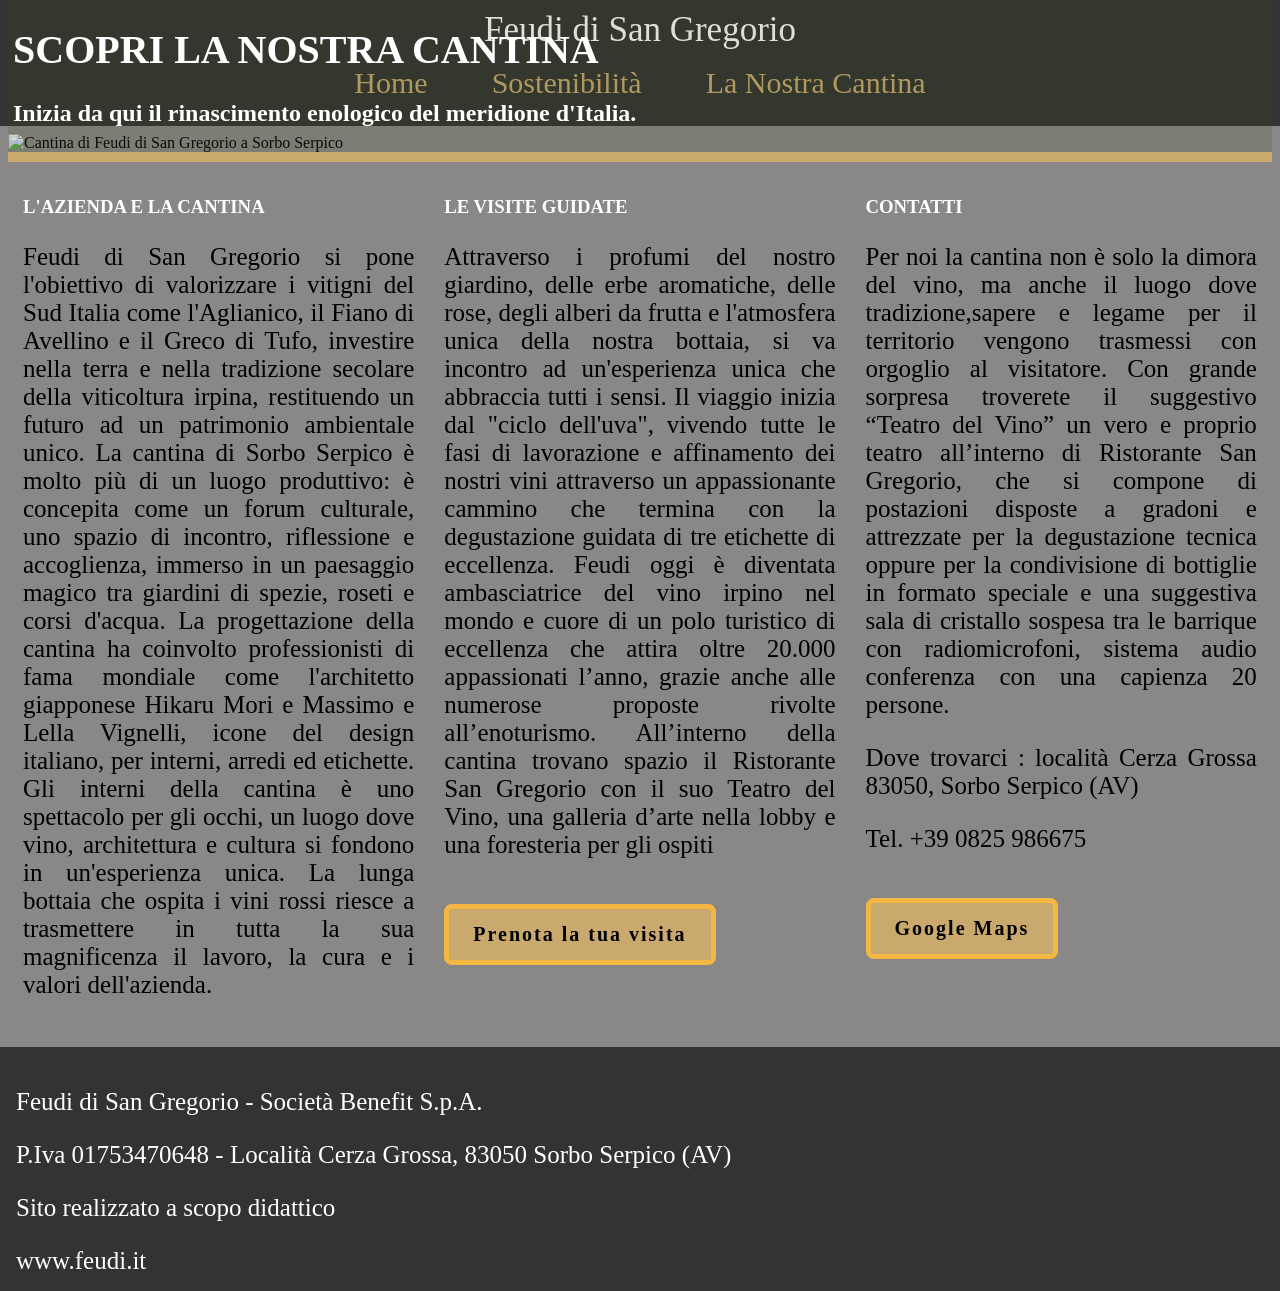
==== la_cantina.html @ 5a232147 "agg. pulsante Google Maps" ====
<!DOCTYPE html> <!-- Dichiarazione del tipo di documento: indica al browser che si tratta di HTML5 -->

<html lang="it"> <!-- Apertura del documento HTML con indicazione della lingua italiana -->

<!-- HEAD - Intestazione del documento (non visibile nella pagina) Contiene: titolo, foglio di stile, impostazioni responsive -->
<head>
    <meta charset="UTF-8"> <!-- Charset per la corretta interpretazione del codice da parte dei browser -->
    <title>Home Page</title> <!-- Titolo della pagina, appare nella scheda del browser -->
    <link rel="stylesheet" href="style.css"> <!-- Collegamento al foglio di stile esterno -->
    <meta name="viewport" content="width=device-width, initial-scale=1.0"> <!-- Visualizzazione corretta su mobile -->
</head>

<!-- BODY - Corpo del documento (tutto ciò che è visibile nella pagina) -->
<body>

    <!-- HEADER - Testata principale: logo e menu di navigazione -->
    <header>

        <a href="index.html" class="logo">Feudi di San Gregorio</a> <!-- Logo cliccabile che riporta alla home -->

        <ul id="menu-principale"> <!-- Menu principale di navigazione -->
            <li><a href="index.html">Home</a></li> <!-- Ricarica la pagina principale -->
            <li><a href="sostenibilita.html">Sostenibilità</a></li> <!-- Apre la pagina sulla sostenibilità -->
            <li><a href="la_cantina.html">La Nostra Cantina</a></li> <!-- Apre la pagina della cantina -->
        </ul>

    </header> <!-- Fine header -->

    <!-- MAIN - Contenuto principale della pagina -->
    <main class="container">

        <!-- SEZIONE COVER - Immagine con titolo e frase aziendale sovrapposti -->
        <div class="cover">

            <div class="cover-int"> <!-- Testo sovrapposto all'immagine -->
                <h1>SCOPRI LA NOSTRA CANTINA</h1> <!-- Titolo principale -->
                <h2>Inizia da qui il rinascimento enologico del meridione d'Italia.</h2> <!-- Sottotitolo -->
            </div>

            <img src="img/cantina_2.jpg" alt="Cantina di Feudi di San Gregorio a Sorbo Serpico"> <!-- Immagine della cantina -->

        </div> <!-- Fine cover -->

        <!-- SEZIONE GRIGLIA -->
        <div class="grid">

            <!-- Colonna 1 -->
            <div class="col-grid">
                <h3>L'AZIENDA E LA CANTINA</h3>
                <p>
                    Feudi di San Gregorio si pone l'obiettivo di valorizzare 
                    i vitigni del Sud Italia come l'Aglianico, il Fiano di Avellino e il Greco di Tufo,
                    investire nella terra e nella tradizione secolare della viticoltura irpina, 
                    restituendo un futuro ad un patrimonio ambientale unico.
                    La cantina di Sorbo Serpico è molto più di un luogo produttivo: è concepita come 
                    un forum culturale, uno spazio di incontro, riflessione e accoglienza, immerso in un 
                    paesaggio magico tra giardini di spezie, roseti e corsi d'acqua.
                    La progettazione della cantina ha coinvolto professionisti di fama mondiale come l'architetto 
                    giapponese Hikaru Mori e Massimo e Lella Vignelli, 
                    icone del design italiano, per interni, arredi ed etichette.
                    Gli interni della cantina è uno spettacolo per gli occhi,
                    un luogo dove vino, architettura e cultura si fondono in un'esperienza unica. 
                    La lunga bottaia che ospita i vini rossi riesce a trasmettere in tutta
                    la sua magnificenza il lavoro, la cura e i valori dell'azienda.
                    
                </p>
            </div> <!-- Fine colonna 1 -->

            <!-- Colonna 2: visite guidate con bottone di prenotazione -->
            <div class="col-grid">
                <h3>LE VISITE GUIDATE</h3>
                <p>
                    Attraverso i profumi del nostro giardino, delle erbe aromatiche, delle rose, degli alberi da frutta 
                    e l'atmosfera unica della nostra bottaia, si va incontro ad un'esperienza unica che abbraccia tutti i sensi. 
                    Il viaggio inizia dal "ciclo dell'uva", vivendo tutte le fasi di lavorazione 
                    e affinamento dei nostri vini attraverso un appassionante cammino che
                    termina con la degustazione guidata di tre etichette di eccellenza.
                    Feudi oggi è diventata ambasciatrice del vino irpino nel mondo e cuore di un polo turistico di eccellenza 
                    che attira oltre 20.000 appassionati l’anno, grazie anche alle numerose proposte rivolte all’enoturismo. 
                    All’interno della cantina trovano spazio il Ristorante San Gregorio con il suo Teatro del Vino,
                    una galleria d’arte nella lobby e una foresteria per gli ospiti
                </p>

                <!-- Bottone che apre il portale di prenotazione in una nuova scheda -->
                <a href="https://feudi.superbexperience.com/" target="_blank" class="btn">Prenota la tua visita</a>
            </div> <!-- Fine colonna 2 -->

            <!-- Colonna 3: informazioni di contatto e link a Google Maps -->
            <div class="col-grid">
                <h3>CONTATTI</h3>
                <p>
                    Per noi la cantina non è solo la dimora del vino, ma anche il luogo dove tradizione,sapere e legame
                    per il territorio vengono trasmessi con orgoglio al visitatore.
                    Con grande sorpresa troverete il suggestivo “Teatro del Vino” un vero e proprio teatro all’interno di Ristorante San Gregorio, 
                    che si compone di postazioni disposte a gradoni e attrezzate per la degustazione tecnica oppure per 
                    la condivisione di bottiglie in formato speciale e una suggestiva sala di cristallo sospesa 
                    tra le barrique con radiomicrofoni, sistema audio conferenza con una capienza 20 persone.
                </p>
                <p>Dove trovarci : località Cerza Grossa 83050, Sorbo Serpico (AV)</p> 
                <p>Tel. +39 0825 986675</p> 
                <!-- Bottone che apre Google Maps in una nuova scheda -->
                <a href="https://www.google.it/maps/place/Feudi+di+San+Gregorio/@41.05428,13.3043022,7z/data=!4m9!3m8!1s0x133bd26073b2949d:0x415cb50c37f254a5!5m2!4m1!1i2!8m2!3d40.9111904!4d14.8675003!16s%2Fg%2F1tdlr7g6?entry=ttu&g_ep=EgoyMDI2MDMxMS4wIKXMDSoASAFQAw%3D%3D" target="_blank" class="btn">Google Maps</a>
            </div> <!-- Fine colonna 3 -->

        </div> <!-- Fine griglia -->

    </main> <!-- Fine contenuto principale -->

    <!-- FOOTER -->
    <footer>
        <p>Feudi di San Gregorio - Società Benefit S.p.A.</p>
        <p>P.Iva 01753470648 - Località Cerza Grossa, 83050 Sorbo Serpico (AV)</p> 
        <p>Sito realizzato a scopo didattico</p>
        <a href="https://www.feudi.it" target="_blank">www.feudi.it</a>  <!-- collegamento alla pagina ufficiale aprendo una nuova scheda -->    
    </footer> <!-- Fine footer -->

</body> <!-- Fine body -->

</html> <!-- Fine documento HTML -->
---- style.css ----
/* FOGLIO DI STILE - Feudi di San Gregorio */


/*  RESET BASE  */
/* Azzera margini e imposta il box model per tutti gli elementi */
* { box-sizing: border-box; }
body, html { padding: 0; margin: 0; }


/* RESET LISTE */
/* Cambia 0 con il padding di default */
ul {padding-inline-start: 0;}


/*  BODY  */
/* font predefinito per tutta la pagina  */
body { font-family: Times New Roman;background-color: #878484f8 }


/* CONTENITORE PRINCIPALE  */
/* Spazio interno attorno al contenuto della pagina */
.container {padding: 8px;} 


/*  IMMAGINI  */
/* Le immagini occupano tutta la larghezza del loro contenitore */
img { width: 100%; height: auto; }


/* PARAGRAFI  */
/* Stile del testo corrente: colore, dimensione e giustificazione */
p { color: #000; font-size: 25px; text-align: justify; }


/*  TITOLI  */
/* Colore dei titoli h1, h2, h3  */
h1, h2, h3 { color: #fff; }

/* Gestione dimensione e colore del titolo della cover interna */
.cover-int h1 { color: #ffffff; }


/* LINK */
/* Rimozione sottolineatura e settaggio colore dei link */
a { color: #fff; text-decoration: none; font-size: 25px;}


/*  HEADER  */
/* Colore e settaggio Barra di navigazione in alto */
header { background: #333; padding: 10px 20px 10px 20px; width: 100%; }
header li a { font-size: 20px; padding: 10px; }


/*  LOGO  */
/* Posizionamento Nome azienda all' interno dell' header */
.logo { text-align: center; width: 100%; display: block; font-size: 35px; }


/* MENU PRINCIPALE  */
/* Posizionamento Voci del menu e colore */
#menu-principale { text-align: center; }
#menu-principale li { display: inline; font-size: 20px; }
#menu-principale li a { color: #c9a96e; margin: 20px; }


/* COVER PRINCIPALE */
/* Sezione immagine grande con testo sovrapposto */ 
.cover { 
    position: relative; /* crea un nuovo contesto di posizionamento */
    border-bottom: 10px solid #c9a96e; /* separatore visivo dorato */
}

/* Cover sovrapposta alla cover principale */
.cover-int {
    background-color: #394f122c; /* sfondo semi-trasparente */
    position: absolute; /* esce dal flusso normale del documento e si sovrappone all'immagine */
    bottom: 0; /* ancorato in basso al genitore ".cover" */
    left: 0;
    width: 100%;
    padding: 5px;
}


/* COVER RIDOTTA PAGINA SOSTENIBILITA' */
/* Cover più piccola usata nelle pagine interne */
.cover_small { 
    position: relative; 
    height: 400px; 
    border-bottom: 10px solid #76cf6e;
}


/* Immagine che riempie tutta la cover ridotta */
.cover_small img { 
    width: 100%; 
    height: 100%; 
    object-fit: cover; /* ritaglia l'immagine per riempire il contenitore */
    border-radius: 8px; /* angoli arrotondati */            
}   


/* Cover sovrapposta alla cover_small */
.cover_small-int {
    background-color: #334a3238; /* sfondo semi-trasparente */
    position: absolute; /* si sovrappone all'immagine */
    bottom: 0;
    left: 0;
    width: 100%;
    
}


/* GRIGLIA A TRE COLONNE  */
/* Usata nella home e nella pagina cantina */
.grid { display: flex; flex-wrap: wrap; }
.col-grid { width: 33.33%; padding: 15px; }


/* GRIGLIA A DUE COLONNE */
/* Ogni riga della pagina sostenibilità: testo + immagine affiancati */
.grid-int-sost { display: flex; gap: 25px; margin-bottom: 40px; padding: 20px; }
.grid-int-sost > div { flex: 1; } /* ogni figlio occupa metà spazio */
.grid-int-sost img { width: 100%; height: auto; } /* immagine adattiva */
.grid-int-sost p { font-size: 25px; line-height: 1.4; }


/* Sfondo alternato per le righe della pagina sostenibilità */
.grid-int-sost:nth-child(odd)  { background-color: #5b7f4cb9; } /* righe dispari  */
.grid-int-sost:nth-child(even) { background-color: #5b7660b0; } /* righe pari */
.grid-int-sost {border-radius: 8px;} /* angoli arrotondati */


/* BOTTONE */
/* Stile unico per tutti i bottoni del sito */
.btn {
    display: inline-block;/* si comporta come un bottone */
    background-color: #c9a96e; 
    color: black;          
    padding: 14px 24px; /* spazio interno */
    text-decoration: none; /* nessuna sottolineatura */
    margin-top: 20px;  /* spazio sopra il bottone */
    letter-spacing: 2px; /* lettere distanziate */
    border-radius: 8px; /* angoli arrotondati */
    border: 5px solid #f5b743; /* bordo dorato */
    font-weight: bold; /* testo in grassetto */
    font-size: 20px; /* dimensione testo */
}


/* FOOTER */
/* Settaggio Piè di pagina */
footer { background: #333; padding: 16px; }
footer p { color: #fff; }


/* MEDIA QUERY  */

/* MOBILE (fino a 767px)  */
@media (max-width: 767px) {
    /*Gestione Mobile generale*/
    .col-grid{ width: 100%; } /* colonne a piena larghezza */
    h1{ font-size: 25px; } /* dimensioni titolo */
    h2,h3{ font-size: 20px; } /* dimensioni sottotitoli */
    .cover img { height: 300px; object-fit: cover; }/* cover ridotta */
    header li a { font-size: 25px; text-align: left; } /* menu allineato a sinistra */
    #menu-principale li { display: block; padding: 5px ; } /* voci menu una sotto l'altra */
    footer { background: #333; padding: 10px; }
    footer p,a { color: #fff; font-size: 18px;}

    /*Gestione Mobile per pagina sostenibilità*/
    .cover_small-int h1 { font-size: 25px; } /* titolo cover interno ridotto */
    .cover_small-int h2 { font-size: 20px; } /* sottotitolo cover ridotto */
    .grid-int-sost { display: block;  } /* colonne in verticale */
}

/* TABLET (768px - 1023px) */
@media (min-width: 768px) and (max-width: 1023px) {
    h1 { font-size: 30px; } /* titolo medio */
    .col-grid { width: 50%; } /* due colonne invece di tre */
    header li a { font-size: 25px; } /* menu più grande */
}

/* DESKTOP MEDIO (1024px - 1299px) */
@media (min-width: 1024px) and (max-width: 1299px) {
    h1 { font-size: 40px; } /* titolo grande */
    header li a { font-size: 30px; } /* menu più grande */
}

/* DESKTOP GRANDE (1300px e oltre) */
@media (min-width: 1300px) {
    .logo { font-size: 45px; } /* logo più grande */
    h2, h3 { font-size: 35px; } /* titoli più grandi */
    header li a { font-size: 35px; } /* menu più grande */
    .grid-int-sost p { font-size: 28px; line-height: 1.4; } /* testo sostenibilità più grande */
}
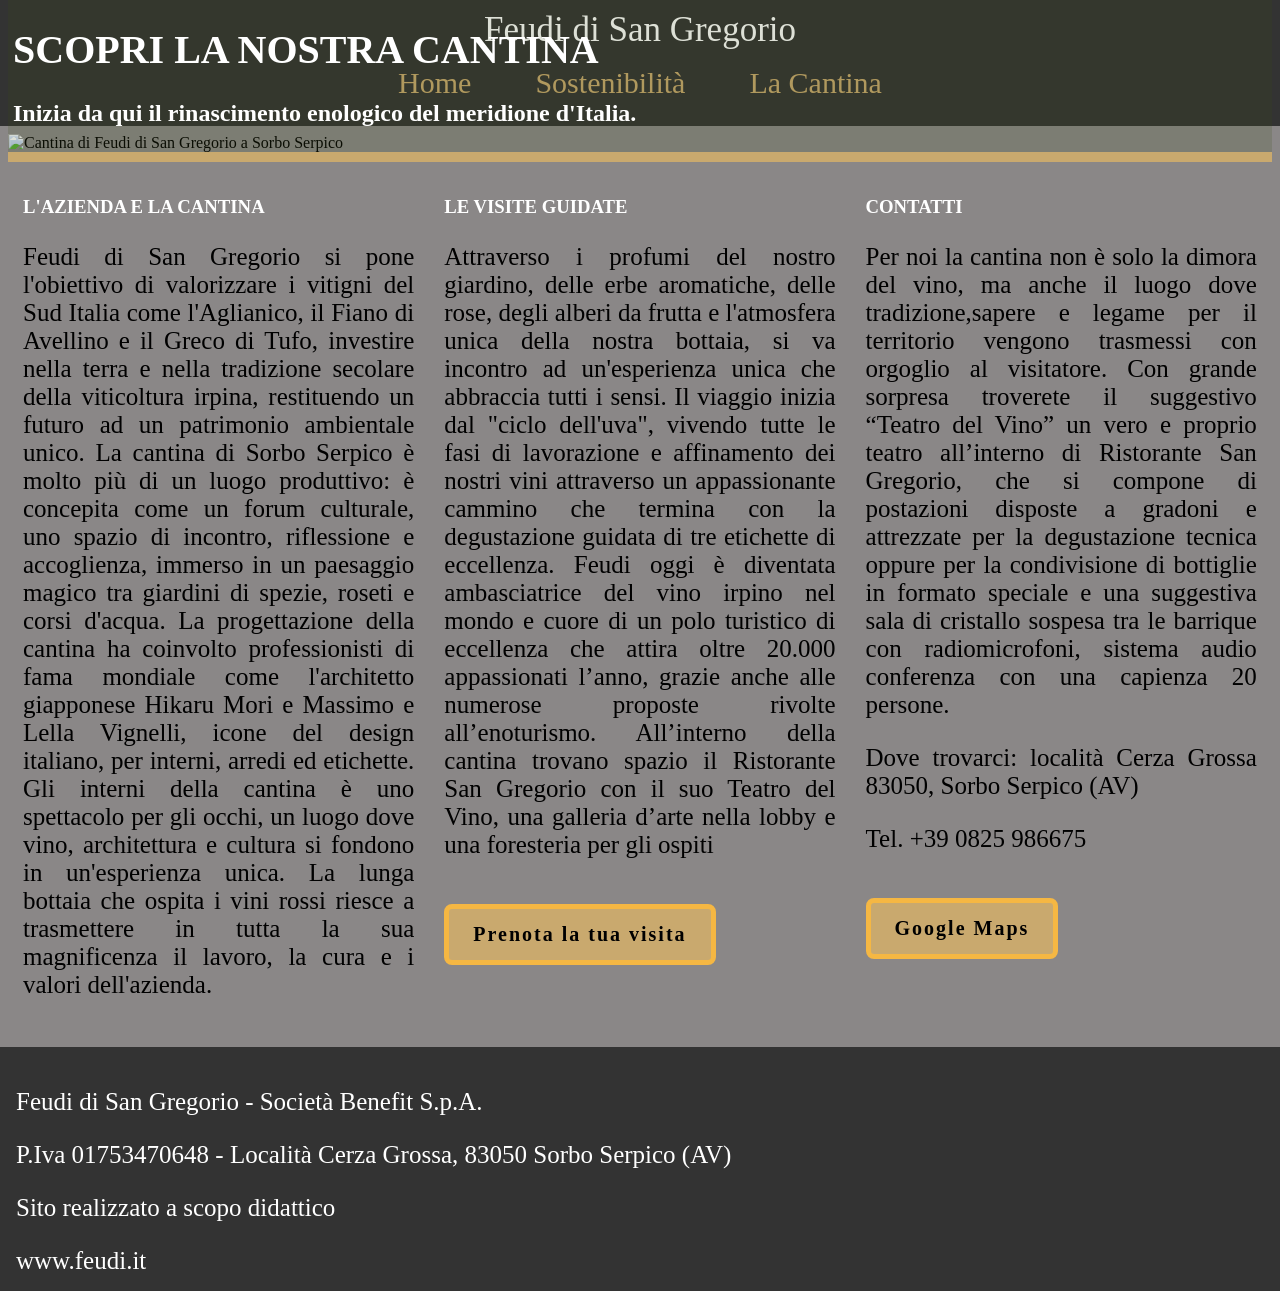
==== commit f84ae860: "Revisioni allo stile della pag. Sostenibilità" ====
--- a/la_cantina.html
+++ b/la_cantina.html
@@ -21,7 +21,7 @@
         <ul id="menu-principale"> <!-- Menu principale di navigazione -->
             <li><a href="index.html">Home</a></li> <!-- Ricarica la pagina principale -->
             <li><a href="sostenibilita.html">Sostenibilità</a></li> <!-- Apre la pagina sulla sostenibilità -->
-            <li><a href="la_cantina.html">La Nostra Cantina</a></li> <!-- Apre la pagina della cantina -->
+            <li><a href="la_cantina.html">La Cantina</a></li> <!-- Apre la pagina della cantina -->
         </ul>
 
     </header> <!-- Fine header -->
@@ -96,7 +96,7 @@
                     la condivisione di bottiglie in formato speciale e una suggestiva sala di cristallo sospesa 
                     tra le barrique con radiomicrofoni, sistema audio conferenza con una capienza 20 persone.
                 </p>
-                <p>Dove trovarci : località Cerza Grossa 83050, Sorbo Serpico (AV)</p> 
+                <p>Dove trovarci: località Cerza Grossa 83050, Sorbo Serpico (AV)</p> 
                 <p>Tel. +39 0825 986675</p> 
                 <!-- Bottone che apre Google Maps in una nuova scheda -->
                 <a href="https://www.google.it/maps/place/Feudi+di+San+Gregorio/@41.05428,13.3043022,7z/data=!4m9!3m8!1s0x133bd26073b2949d:0x415cb50c37f254a5!5m2!4m1!1i2!8m2!3d40.9111904!4d14.8675003!16s%2Fg%2F1tdlr7g6?entry=ttu&g_ep=EgoyMDI2MDMxMS4wIKXMDSoASAFQAw%3D%3D" target="_blank" class="btn">Google Maps</a>
--- a/style.css
+++ b/style.css
@@ -86,7 +86,9 @@
 .cover_small { 
     position: relative; 
     height: 400px; 
-    border-bottom: 10px solid #76cf6e;
+    margin-bottom: 20px;
+    border: 5px solid #76cf6e;
+    border-radius: 8px; /* angoli arrotondati */  
 }
 
 
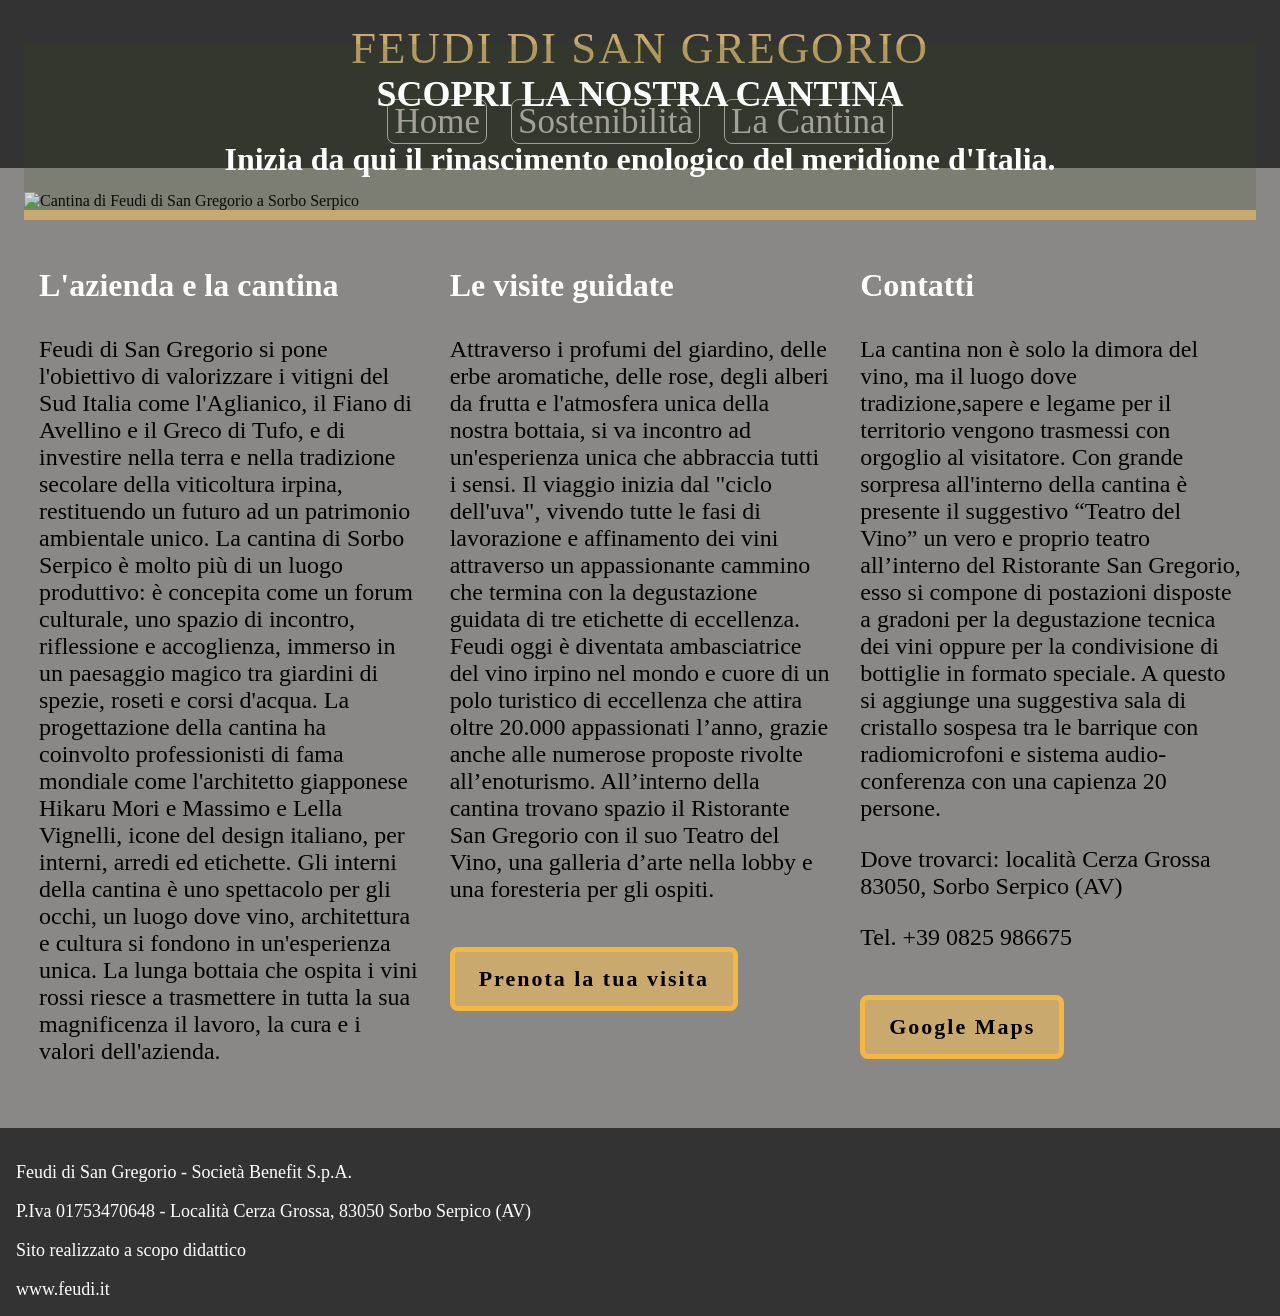
==== commit fbec5ead: "Miglioramenti al foglio di stile , rilettura testi e correzioni" ====
--- a/la_cantina.html
+++ b/la_cantina.html
@@ -16,7 +16,7 @@
     <!-- HEADER - Testata principale: logo e menu di navigazione -->
     <header>
 
-        <a href="index.html" class="logo">Feudi di San Gregorio</a> <!-- Logo cliccabile che riporta alla home -->
+        <a href="index.html" class="logo">FEUDI DI SAN GREGORIO</a> <!-- Logo cliccabile che riporta alla home -->
 
         <ul id="menu-principale"> <!-- Menu principale di navigazione -->
             <li><a href="index.html">Home</a></li> <!-- Ricarica la pagina principale -->
@@ -46,11 +46,11 @@
 
             <!-- Colonna 1 -->
             <div class="col-grid">
-                <h3>L'AZIENDA E LA CANTINA</h3>
+                <h3>L'azienda e la cantina</h3>
                 <p>
                     Feudi di San Gregorio si pone l'obiettivo di valorizzare 
                     i vitigni del Sud Italia come l'Aglianico, il Fiano di Avellino e il Greco di Tufo,
-                    investire nella terra e nella tradizione secolare della viticoltura irpina, 
+                    e di investire nella terra e nella tradizione secolare della viticoltura irpina, 
                     restituendo un futuro ad un patrimonio ambientale unico.
                     La cantina di Sorbo Serpico è molto più di un luogo produttivo: è concepita come 
                     un forum culturale, uno spazio di incontro, riflessione e accoglienza, immerso in un 
@@ -68,17 +68,17 @@
 
             <!-- Colonna 2: visite guidate con bottone di prenotazione -->
             <div class="col-grid">
-                <h3>LE VISITE GUIDATE</h3>
+                <h3>Le visite guidate</h3>
                 <p>
-                    Attraverso i profumi del nostro giardino, delle erbe aromatiche, delle rose, degli alberi da frutta 
+                    Attraverso i profumi del giardino, delle erbe aromatiche, delle rose, degli alberi da frutta 
                     e l'atmosfera unica della nostra bottaia, si va incontro ad un'esperienza unica che abbraccia tutti i sensi. 
                     Il viaggio inizia dal "ciclo dell'uva", vivendo tutte le fasi di lavorazione 
-                    e affinamento dei nostri vini attraverso un appassionante cammino che
+                    e affinamento dei vini attraverso un appassionante cammino che
                     termina con la degustazione guidata di tre etichette di eccellenza.
                     Feudi oggi è diventata ambasciatrice del vino irpino nel mondo e cuore di un polo turistico di eccellenza 
                     che attira oltre 20.000 appassionati l’anno, grazie anche alle numerose proposte rivolte all’enoturismo. 
                     All’interno della cantina trovano spazio il Ristorante San Gregorio con il suo Teatro del Vino,
-                    una galleria d’arte nella lobby e una foresteria per gli ospiti
+                    una galleria d’arte nella lobby e una foresteria per gli ospiti.
                 </p>
 
                 <!-- Bottone che apre il portale di prenotazione in una nuova scheda -->
@@ -87,14 +87,16 @@
 
             <!-- Colonna 3: informazioni di contatto e link a Google Maps -->
             <div class="col-grid">
-                <h3>CONTATTI</h3>
+                <h3>Contatti</h3>
                 <p>
-                    Per noi la cantina non è solo la dimora del vino, ma anche il luogo dove tradizione,sapere e legame
+                    La cantina non è solo la dimora del vino, ma il luogo dove tradizione,sapere e legame
                     per il territorio vengono trasmessi con orgoglio al visitatore.
-                    Con grande sorpresa troverete il suggestivo “Teatro del Vino” un vero e proprio teatro all’interno di Ristorante San Gregorio, 
-                    che si compone di postazioni disposte a gradoni e attrezzate per la degustazione tecnica oppure per 
-                    la condivisione di bottiglie in formato speciale e una suggestiva sala di cristallo sospesa 
-                    tra le barrique con radiomicrofoni, sistema audio conferenza con una capienza 20 persone.
+                    Con grande sorpresa all'interno della cantina è presente il suggestivo “Teatro del Vino” 
+                    un vero e proprio teatro all’interno del Ristorante San Gregorio, esso
+                    si compone di postazioni disposte a gradoni per la degustazione tecnica dei vini oppure per 
+                    la condivisione di bottiglie in formato speciale. A questo si aggiunge una suggestiva sala 
+                    di cristallo sospesa tra le barrique con radiomicrofoni
+                    e sistema audio-conferenza con una capienza 20 persone.
                 </p>
                 <p>Dove trovarci: località Cerza Grossa 83050, Sorbo Serpico (AV)</p> 
                 <p>Tel. +39 0825 986675</p> 
--- a/style.css
+++ b/style.css
@@ -22,29 +22,6 @@
 .container {padding: 8px;} 
 
 
-/*  IMMAGINI  */
-/* Le immagini occupano tutta la larghezza del loro contenitore */
-img { width: 100%; height: auto; }
-
-
-/* PARAGRAFI  */
-/* Stile del testo corrente: colore, dimensione e giustificazione */
-p { color: #000; font-size: 25px; text-align: justify; }
-
-
-/*  TITOLI  */
-/* Colore dei titoli h1, h2, h3  */
-h1, h2, h3 { color: #fff; }
-
-/* Gestione dimensione e colore del titolo della cover interna */
-.cover-int h1 { color: #ffffff; }
-
-
-/* LINK */
-/* Rimozione sottolineatura e settaggio colore dei link */
-a { color: #fff; text-decoration: none; font-size: 25px;}
-
-
 /*  HEADER  */
 /* Colore e settaggio Barra di navigazione in alto */
 header { background: #333; padding: 10px 20px 10px 20px; width: 100%; }
@@ -53,14 +30,52 @@
 
 /*  LOGO  */
 /* Posizionamento Nome azienda all' interno dell' header */
-.logo { text-align: center; width: 100%; display: block; font-size: 35px; }
-
+.logo { 
+    text-align: center; 
+    width: 100%; display: block; 
+    font-size: 35px; 
+    letter-spacing: 2px;         /* spaziatura tra lettere */
+    color: #c9a96e;              /* stesso oro già usato nel sito */
+    padding: 12px 20px;
+    font-family: 'Times New Roman', serif;
+}
 
 /* MENU PRINCIPALE  */
 /* Posizionamento Voci del menu e colore */
 #menu-principale { text-align: center; }
 #menu-principale li { display: inline; font-size: 20px; }
-#menu-principale li a { color: #c9a96e; margin: 20px; }
+/*layout delle voci del menu*/
+#menu-principale li a { 
+    color: #b7b3b3;
+    margin: 10px; 
+    border: 1px solid #b7b3b3;
+    border-radius: 8px;
+    padding: 2px 6px;
+}
+
+/* LINK */
+/* Rimozione sottolineatura e settaggio colore dei link */
+a { color: #fff; text-decoration: none; font-size: 25px;}
+
+
+/*  IMMAGINI  */
+/* Le immagini occupano tutta la larghezza del loro contenitore */
+img { width: 100%; height: auto; }
+
+
+/*  TITOLI  */
+/* Colore dei titoli h1, h2, h3  */
+h1, h2, h3 { color: #fff; }
+
+
+/* PARAGRAFI  */
+/* Stile del testo corrente: colore, dimensione e tipologia*/
+p { color: #000; font-size: 20px; }
+
+
+/* FOOTER */
+footer { background: #333; padding: 16px; }
+footer p, footer a { color: #fff; font-size: 18px;}
 
 
 /* COVER PRINCIPALE */
@@ -68,6 +83,7 @@
 .cover { 
     position: relative; /* crea un nuovo contesto di posizionamento */
     border-bottom: 10px solid #c9a96e; /* separatore visivo dorato */
+    
 }
 
 /* Cover sovrapposta alla cover principale */
@@ -78,22 +94,22 @@
     left: 0;
     width: 100%;
     padding: 5px;
-}
-
-
-/* COVER RIDOTTA PAGINA SOSTENIBILITA' */
-/* Cover più piccola usata nelle pagine interne */
-.cover_small { 
+    text-align: center;
+}
+
+
+/* COVER PAGINA SOSTENIBILITA' */
+.cover_sost { 
     position: relative; 
-    height: 400px; 
+    /*height: 300px;*/
     margin-bottom: 20px;
-    border: 5px solid #76cf6e;
+    border: 3px solid #5b7f4cb9;
     border-radius: 8px; /* angoli arrotondati */  
 }
 
 
 /* Immagine che riempie tutta la cover ridotta */
-.cover_small img { 
+.cover_sost img { 
     width: 100%; 
     height: 100%; 
     object-fit: cover; /* ritaglia l'immagine per riempire il contenitore */
@@ -101,13 +117,14 @@
 }   
 
 
-/* Cover sovrapposta alla cover_small */
-.cover_small-int {
+/* Cover sovrapposta alla cover_sost */
+.cover_sost-int {
     background-color: #334a3238; /* sfondo semi-trasparente */
     position: absolute; /* si sovrappone all'immagine */
     bottom: 0;
     left: 0;
     width: 100%;
+    text-align: center;
     
 }
 
@@ -118,12 +135,18 @@
 .col-grid { width: 33.33%; padding: 15px; }
 
 
-/* GRIGLIA A DUE COLONNE */
-/* Ogni riga della pagina sostenibilità: testo + immagine affiancati */
-.grid-int-sost { display: flex; gap: 25px; margin-bottom: 40px; padding: 20px; }
+/* GRIGLIA PAGINA SOSTENIBILITA' */
+/* testo + immagine affiancati */
+.grid-int-sost { 
+    display: flex; 
+    gap: 25px; 
+    margin-bottom: 40px; 
+    padding: 20px;
+    align-items: center; /* centra le colonne invece di stirarle */
+ }
+
 .grid-int-sost > div { flex: 1; } /* ogni figlio occupa metà spazio */
-.grid-int-sost img { width: 100%; height: auto; } /* immagine adattiva */
-.grid-int-sost p { font-size: 25px; line-height: 1.4; }
+.grid-int-sost p { font-size: 20px; line-height: 1.2; } /* dimensioni testo */
 
 
 /* Sfondo alternato per le righe della pagina sostenibilità */
@@ -145,53 +168,63 @@
     border-radius: 8px; /* angoli arrotondati */
     border: 5px solid #f5b743; /* bordo dorato */
     font-weight: bold; /* testo in grassetto */
-    font-size: 20px; /* dimensione testo */
-}
-
-
-/* FOOTER */
-/* Settaggio Piè di pagina */
-footer { background: #333; padding: 16px; }
-footer p { color: #fff; }
+    font-size: 18px; /* dimensione testo */
+}
 
 
 /* MEDIA QUERY  */
 
 /* MOBILE (fino a 767px)  */
-@media (max-width: 767px) {
-    /*Gestione Mobile generale*/
+@media (max-width: 767px) { 
+    #menu-principale li { display: block; padding: 5px ; } /* voci menu una sotto l'altra */
+    h1{ font-size: 24px; } /* dimensioni titolo */
+    h2,h3{ font-size: 20px;} /* dimensioni sottotitoli e paragrafi */
+    header li a { font-size: 25px;} 
+    .cover img { height: 300px; object-fit: cover; }/* cover ridotta */
     .col-grid{ width: 100%; } /* colonne a piena larghezza */
-    h1{ font-size: 25px; } /* dimensioni titolo */
-    h2,h3{ font-size: 20px; } /* dimensioni sottotitoli */
-    .cover img { height: 300px; object-fit: cover; }/* cover ridotta */
-    header li a { font-size: 25px; text-align: left; } /* menu allineato a sinistra */
-    #menu-principale li { display: block; padding: 5px ; } /* voci menu una sotto l'altra */
-    footer { background: #333; padding: 10px; }
-    footer p,a { color: #fff; font-size: 18px;}
 
     /*Gestione Mobile per pagina sostenibilità*/
-    .cover_small-int h1 { font-size: 25px; } /* titolo cover interno ridotto */
-    .cover_small-int h2 { font-size: 20px; } /* sottotitolo cover ridotto */
-    .grid-int-sost { display: block;  } /* colonne in verticale */
+    .cover_sost{ height: 300px; object-fit: cover; }/* cover ridotta */
+    .grid-int-sost { display: block;} /* colonne in verticale */
+
 }
 
 /* TABLET (768px - 1023px) */
 @media (min-width: 768px) and (max-width: 1023px) {
+    .logo { font-size:40px; } /* logo più grande */
     h1 { font-size: 30px; } /* titolo medio */
+    h2,h3{ font-size: 26px;} /* dimensioni sottotitoli e paragrafi */
+    header li a { font-size: 30px; } /* menu più grande */
     .col-grid { width: 50%; } /* due colonne invece di tre */
-    header li a { font-size: 25px; } /* menu più grande */
+
+    /*Gestione specifica per pagina sostenibilità*/
+    .grid-int-sost p { font-size: 22px; } /* testo sostenibilità più grande */
 }
 
 /* DESKTOP MEDIO (1024px - 1299px) */
 @media (min-width: 1024px) and (max-width: 1299px) {
-    h1 { font-size: 40px; } /* titolo grande */
-    header li a { font-size: 30px; } /* menu più grande */
+    .logo { font-size:45px; } /* logo più grande */
+    h1 { font-size: 36px; } /* titolo grande */
+    h2, h3 { font-size: 32px; } /* titoli più grandi */
+    header li a { font-size: 35px; } /* menu più grande */
+    p { font-size: 24px; }
+    .container { padding: 24px; }
+    .btn { font-size: 22px; } /* bottone più grande */
+
+    /*Gestione specifica per pagina sostenibilità*/
+    .grid-int-sost p { font-size: 26px; } /* testo sostenibilità più grande */
 }
 
 /* DESKTOP GRANDE (1300px e oltre) */
 @media (min-width: 1300px) {
-    .logo { font-size: 45px; } /* logo più grande */
-    h2, h3 { font-size: 35px; } /* titoli più grandi */
-    header li a { font-size: 35px; } /* menu più grande */
-    .grid-int-sost p { font-size: 28px; line-height: 1.4; } /* testo sostenibilità più grande */
-}
+    .logo { font-size: 50px; } /* logo più grande */
+    h1 { font-size: 42px; } /* titolo grande */
+    h2, h3 { font-size: 38px; } /* titoli più grandi */
+    header li a { font-size: 40px; } /* menu più grande */
+    p { font-size: 28px; }
+    .container { padding: 30px; }
+    .btn { font-size: 24px; } /* bottone più grande */
+
+    /*Gestione specifica per pagina sostenibilità*/
+    .grid-int-sost p { font-size: 30px;} /* testo sostenibilità più grande */
+}
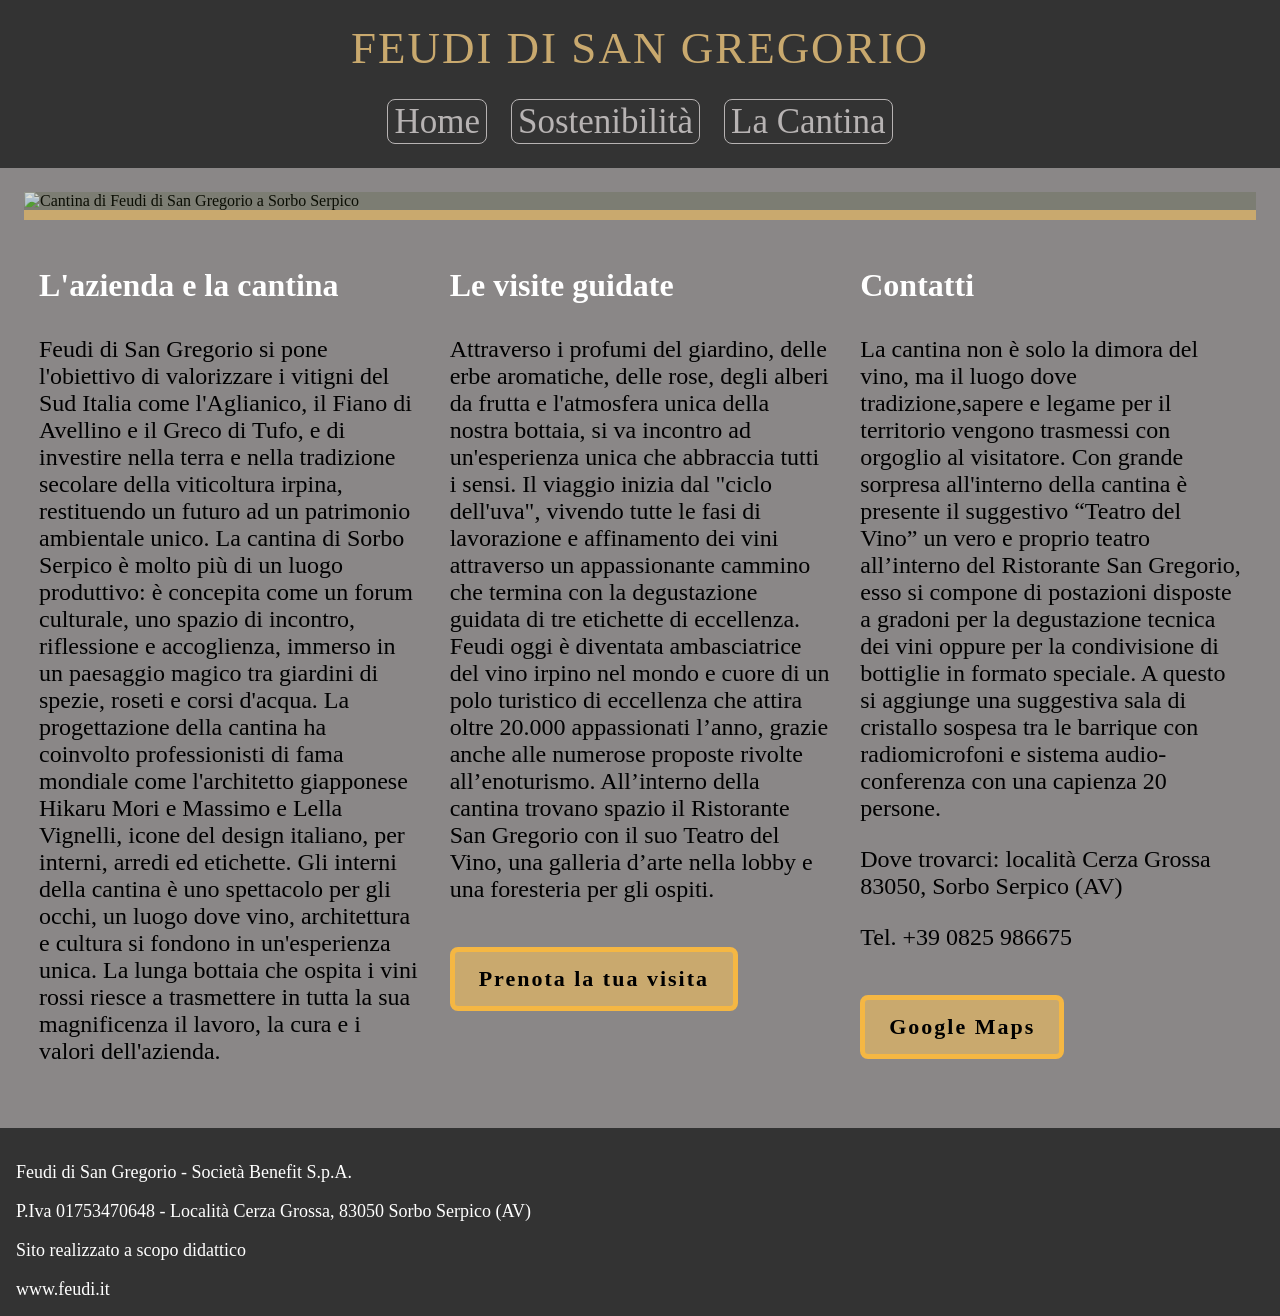
==== commit a2eacb21: "aggiunto noopener" ====
--- a/la_cantina.html
+++ b/la_cantina.html
@@ -5,7 +5,7 @@
 <!-- HEAD - Intestazione del documento (non visibile nella pagina) Contiene: titolo, foglio di stile, impostazioni responsive -->
 <head>
     <meta charset="UTF-8"> <!-- Charset per la corretta interpretazione del codice da parte dei browser -->
-    <title>Home Page</title> <!-- Titolo della pagina, appare nella scheda del browser -->
+    <title>Pw|Feudi|La Cantina</title> <!-- Titolo della pagina, appare nella scheda del browser -->
     <link rel="stylesheet" href="style.css"> <!-- Collegamento al foglio di stile esterno -->
     <meta name="viewport" content="width=device-width, initial-scale=1.0"> <!-- Visualizzazione corretta su mobile -->
 </head>
@@ -19,9 +19,11 @@
         <a href="index.html" class="logo">FEUDI DI SAN GREGORIO</a> <!-- Logo cliccabile che riporta alla home -->
 
         <ul id="menu-principale"> <!-- Menu principale di navigazione -->
-            <li><a href="index.html">Home</a></li> <!-- Ricarica la pagina principale -->
-            <li><a href="sostenibilita.html">Sostenibilità</a></li> <!-- Apre la pagina sulla sostenibilità -->
-            <li><a href="la_cantina.html">La Cantina</a></li> <!-- Apre la pagina della cantina -->
+            <nav> <!-- marcatore di navigazione -->
+                <li><a href="index.html">Home</a></li> <!-- Ricarica la pagina principale -->
+                <li><a href="sostenibilita.html">Sostenibilità</a></li>  <!-- Apre la pagina sulla sostenibilità -->
+                <li><a href="la_cantina.html">La Cantina</a></li> <!-- Apre la pagina della cantina -->
+            </nav>
         </ul>
 
     </header> <!-- Fine header -->
@@ -82,7 +84,7 @@
                 </p>
 
                 <!-- Bottone che apre il portale di prenotazione in una nuova scheda -->
-                <a href="https://feudi.superbexperience.com/" target="_blank" class="btn">Prenota la tua visita</a>
+                <a href="https://feudi.superbexperience.com/" target="_blank" rel="noopener noreferrer" class="btn">Prenota la tua visita</a>
             </div> <!-- Fine colonna 2 -->
 
             <!-- Colonna 3: informazioni di contatto e link a Google Maps -->
@@ -101,7 +103,7 @@
                 <p>Dove trovarci: località Cerza Grossa 83050, Sorbo Serpico (AV)</p> 
                 <p>Tel. +39 0825 986675</p> 
                 <!-- Bottone che apre Google Maps in una nuova scheda -->
-                <a href="https://www.google.it/maps/place/Feudi+di+San+Gregorio/@41.05428,13.3043022,7z/data=!4m9!3m8!1s0x133bd26073b2949d:0x415cb50c37f254a5!5m2!4m1!1i2!8m2!3d40.9111904!4d14.8675003!16s%2Fg%2F1tdlr7g6?entry=ttu&g_ep=EgoyMDI2MDMxMS4wIKXMDSoASAFQAw%3D%3D" target="_blank" class="btn">Google Maps</a>
+                <a href="https://www.google.it/maps/place/Feudi+di+San+Gregorio/@41.05428,13.3043022,7z/data=!4m9!3m8!1s0x133bd26073b2949d:0x415cb50c37f254a5!5m2!4m1!1i2!8m2!3d40.9111904!4d14.8675003!16s%2Fg%2F1tdlr7g6?entry=ttu&g_ep=EgoyMDI2MDMxMS4wIKXMDSoASAFQAw%3D%3D" target="_blank" rel="noopener noreferrer" class="btn">Google Maps</a>
             </div> <!-- Fine colonna 3 -->
 
         </div> <!-- Fine griglia -->
--- a/style.css
+++ b/style.css
@@ -14,7 +14,9 @@
 
 /*  BODY  */
 /* font predefinito per tutta la pagina  */
-body { font-family: Times New Roman;background-color: #878484f8 }
+body { font-family: 'Times New Roman', Times, serif;
+    background-color: #878484f8 
+}
 
 
 /* CONTENITORE PRINCIPALE  */
@@ -24,24 +26,30 @@
 
 /*  HEADER  */
 /* Colore e settaggio Barra di navigazione in alto */
-header { background: #333; padding: 10px 20px 10px 20px; width: 100%; }
+header { background: #333; 
+    padding: 10px; 
+    width: 100%; 
+    text-align: center; /* Centra logo e menu */
+}
+
 header li a { font-size: 20px; padding: 10px; }
 
 
 /*  LOGO  */
 /* Posizionamento Nome azienda all' interno dell' header */
 .logo { 
-    text-align: center; 
-    width: 100%; display: block; 
-    font-size: 35px; 
+    font-size: 20px; 
     letter-spacing: 2px;         /* spaziatura tra lettere */
     color: #c9a96e;              /* stesso oro già usato nel sito */
-    padding: 12px 20px;
-    font-family: 'Times New Roman', serif;
+    padding: 12px 14px;
+    display: block; 
+    margin: 0 auto 10px;     /* Centra e aggiunge spazio sotto */
+    white-space: nowrap;    /* Aggiungi per evitare il wrap */
+         
 }
 
 /* MENU PRINCIPALE  */
-/* Posizionamento Voci del menu e colore */
+/* Posizionamento voci del menu e colore */
 #menu-principale { text-align: center; }
 #menu-principale li { display: inline; font-size: 20px; }
 /*layout delle voci del menu*/
@@ -55,12 +63,15 @@
 
 /* LINK */
 /* Rimozione sottolineatura e settaggio colore dei link */
-a { color: #fff; text-decoration: none; font-size: 25px;}
+a { color: #fff; text-decoration: none;}
 
 
 /*  IMMAGINI  */
 /* Le immagini occupano tutta la larghezza del loro contenitore */
-img { width: 100%; height: auto; }
+img { width: 100%; /* Occupa tutta la larghezza del contenitore */
+    height: auto; /* Altezza automatica per mantenere le proporzioni */
+    object-fit: cover; /* Mantiene le proporzioni e riempie il contenitore */
+}
 
 
 /*  TITOLI  */
@@ -83,7 +94,8 @@
 .cover { 
     position: relative; /* crea un nuovo contesto di posizionamento */
     border-bottom: 10px solid #c9a96e; /* separatore visivo dorato */
-    
+    max-height: 700px; /* limita l'altezza massima della cover */
+    overflow: hidden; /* nasconde l'eventuale eccesso */
 }
 
 /* Cover sovrapposta alla cover principale */
@@ -98,41 +110,40 @@
 }
 
 
+
 /* COVER PAGINA SOSTENIBILITA' */
 .cover_sost { 
     position: relative; 
-    /*height: 300px;*/
-    margin-bottom: 20px;
-    border: 3px solid #5b7f4cb9;
+    margin-bottom: 10px; 
     border-radius: 8px; /* angoli arrotondati */  
-}
-
-
-/* Immagine che riempie tutta la cover ridotta */
-.cover_sost img { 
-    width: 100%; 
-    height: 100%; 
-    object-fit: cover; /* ritaglia l'immagine per riempire il contenitore */
-    border-radius: 8px; /* angoli arrotondati */            
-}   
-
+    max-height: 700px; /* limita l'altezza massima della cover */
+    overflow: hidden; /* nasconde l'eventuale eccesso */
+}
 
 /* Cover sovrapposta alla cover_sost */
 .cover_sost-int {
     background-color: #334a3238; /* sfondo semi-trasparente */
     position: absolute; /* si sovrappone all'immagine */
-    bottom: 0;
+    bottom: 0; /* ancorato in basso al genitore ".cover_sost" */
     left: 0;
     width: 100%;
+    padding: 5px;
     text-align: center;
-    
-}
-
+}
+
+
+/* Immagine che riempie tutta la cover */
+.cover_sost img { 
+    border-radius: 8px; /* angoli arrotondati */  
+    border: 5px solid #5b7f4cb9;        
+}   
 
 /* GRIGLIA A TRE COLONNE  */
 /* Usata nella home e nella pagina cantina */
 .grid { display: flex; flex-wrap: wrap; }
 .col-grid { width: 33.33%; padding: 15px; }
+
+
 
 
 /* GRIGLIA PAGINA SOSTENIBILITA' */
@@ -146,7 +157,7 @@
  }
 
 .grid-int-sost > div { flex: 1; } /* ogni figlio occupa metà spazio */
-.grid-int-sost p { font-size: 20px; line-height: 1.2; } /* dimensioni testo */
+.grid-int-sost p { font-size: 20px; line-height: 1.4; } /* dimensioni testo */
 
 
 /* Sfondo alternato per le righe della pagina sostenibilità */
@@ -176,15 +187,16 @@
 
 /* MOBILE (fino a 767px)  */
 @media (max-width: 767px) { 
+    .logo { font-size:25px; } /* logo */
     #menu-principale li { display: block; padding: 5px ; } /* voci menu una sotto l'altra */
-    h1{ font-size: 24px; } /* dimensioni titolo */
-    h2,h3{ font-size: 20px;} /* dimensioni sottotitoli e paragrafi */
-    header li a { font-size: 25px;} 
+    header li a { font-size: 22px;} 
     .cover img { height: 300px; object-fit: cover; }/* cover ridotta */
+    h1{ font-size: 20px; } /* dimensioni titolo */
+    h2,h3{ font-size: 18px;} /* dimensioni sottotitoli e paragrafi */
     .col-grid{ width: 100%; } /* colonne a piena larghezza */
 
     /*Gestione Mobile per pagina sostenibilità*/
-    .cover_sost{ height: 300px; object-fit: cover; }/* cover ridotta */
+    .cover_sost img{ height: 300px; object-fit: cover; }/* cover ridotta */
     .grid-int-sost { display: block;} /* colonne in verticale */
 
 }
@@ -213,6 +225,7 @@
 
     /*Gestione specifica per pagina sostenibilità*/
     .grid-int-sost p { font-size: 26px; } /* testo sostenibilità più grande */
+
 }
 
 /* DESKTOP GRANDE (1300px e oltre) */
@@ -224,7 +237,10 @@
     p { font-size: 28px; }
     .container { padding: 30px; }
     .btn { font-size: 24px; } /* bottone più grande */
-
+    .cover {max-height: 500px;} /* cover ridotta */
+   
     /*Gestione specifica per pagina sostenibilità*/
     .grid-int-sost p { font-size: 30px;} /* testo sostenibilità più grande */
-}
+    .cover_sost {max-height: 500px;} /* cover ridotta */
+   
+}
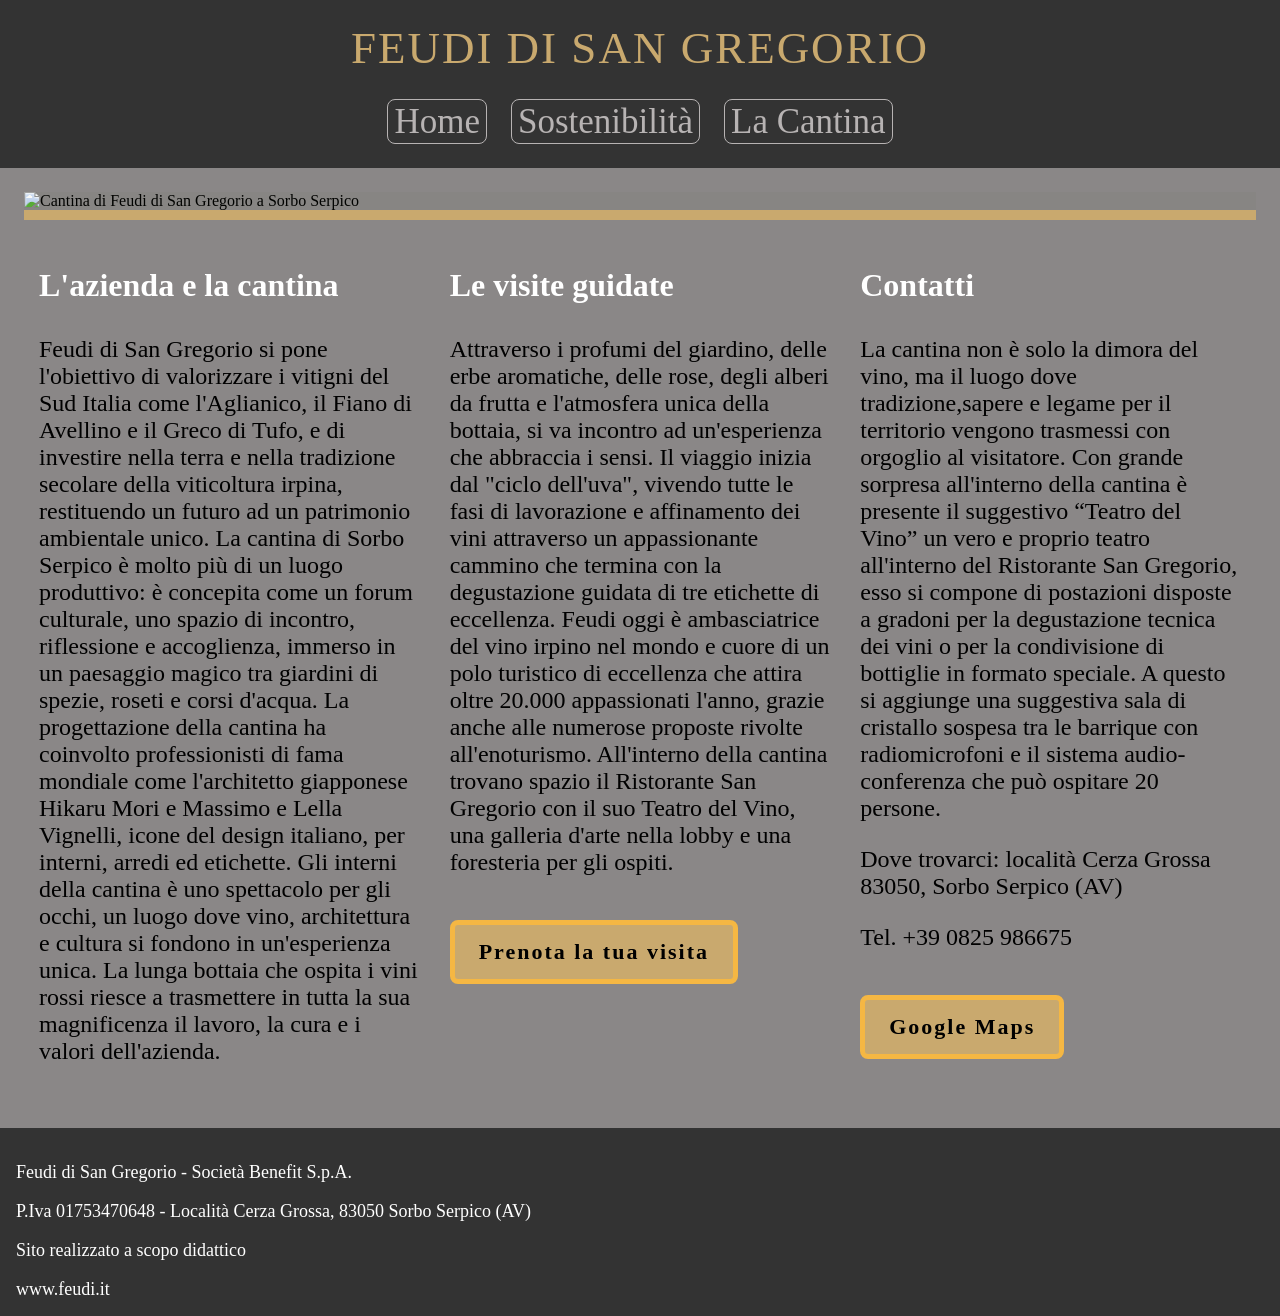
==== commit 5bd08607: "Revisione testi e foglio di stile" ====
--- a/la_cantina.html
+++ b/la_cantina.html
@@ -36,7 +36,7 @@
 
             <div class="cover-int"> <!-- Testo sovrapposto all'immagine -->
                 <h1>SCOPRI LA NOSTRA CANTINA</h1> <!-- Titolo principale -->
-                <h2>Inizia da qui il rinascimento enologico del meridione d'Italia.</h2> <!-- Sottotitolo -->
+                <h2>Inizia da qui il rinascimento enologico del meridione d'Italia</h2> <!-- Sottotitolo -->
             </div>
 
             <img src="img/cantina_2.jpg" alt="Cantina di Feudi di San Gregorio a Sorbo Serpico"> <!-- Immagine della cantina -->
@@ -73,14 +73,14 @@
                 <h3>Le visite guidate</h3>
                 <p>
                     Attraverso i profumi del giardino, delle erbe aromatiche, delle rose, degli alberi da frutta 
-                    e l'atmosfera unica della nostra bottaia, si va incontro ad un'esperienza unica che abbraccia tutti i sensi. 
+                    e l'atmosfera unica della bottaia, si va incontro ad un'esperienza che abbraccia i sensi. 
                     Il viaggio inizia dal "ciclo dell'uva", vivendo tutte le fasi di lavorazione 
                     e affinamento dei vini attraverso un appassionante cammino che
                     termina con la degustazione guidata di tre etichette di eccellenza.
-                    Feudi oggi è diventata ambasciatrice del vino irpino nel mondo e cuore di un polo turistico di eccellenza 
-                    che attira oltre 20.000 appassionati l’anno, grazie anche alle numerose proposte rivolte all’enoturismo. 
-                    All’interno della cantina trovano spazio il Ristorante San Gregorio con il suo Teatro del Vino,
-                    una galleria d’arte nella lobby e una foresteria per gli ospiti.
+                    Feudi oggi è ambasciatrice del vino irpino nel mondo e cuore di un polo turistico di eccellenza 
+                    che attira oltre 20.000 appassionati l'anno, grazie anche alle numerose proposte rivolte all'enoturismo. 
+                    All'interno della cantina trovano spazio il Ristorante San Gregorio con il suo Teatro del Vino,
+                    una galleria d'arte nella lobby e una foresteria per gli ospiti.
                 </p>
 
                 <!-- Bottone che apre il portale di prenotazione in una nuova scheda -->
@@ -94,11 +94,11 @@
                     La cantina non è solo la dimora del vino, ma il luogo dove tradizione,sapere e legame
                     per il territorio vengono trasmessi con orgoglio al visitatore.
                     Con grande sorpresa all'interno della cantina è presente il suggestivo “Teatro del Vino” 
-                    un vero e proprio teatro all’interno del Ristorante San Gregorio, esso
-                    si compone di postazioni disposte a gradoni per la degustazione tecnica dei vini oppure per 
+                    un vero e proprio teatro all'interno del Ristorante San Gregorio, esso
+                    si compone di postazioni disposte a gradoni per la degustazione tecnica dei vini o per 
                     la condivisione di bottiglie in formato speciale. A questo si aggiunge una suggestiva sala 
-                    di cristallo sospesa tra le barrique con radiomicrofoni
-                    e sistema audio-conferenza con una capienza 20 persone.
+                    di cristallo sospesa tra le barrique con radiomicrofoni e il sistema audio-conferenza che può ospitare 20 persone.
+                    
                 </p>
                 <p>Dove trovarci: località Cerza Grossa 83050, Sorbo Serpico (AV)</p> 
                 <p>Tel. +39 0825 986675</p> 
--- a/style.css
+++ b/style.css
@@ -48,10 +48,12 @@
          
 }
 
+
 /* MENU PRINCIPALE  */
 /* Posizionamento voci del menu e colore */
 #menu-principale { text-align: center; }
 #menu-principale li { display: inline; font-size: 20px; }
+
 /*layout delle voci del menu*/
 #menu-principale li a { 
     color: #b7b3b3;
@@ -68,7 +70,8 @@
 
 /*  IMMAGINI  */
 /* Le immagini occupano tutta la larghezza del loro contenitore */
-img { width: 100%; /* Occupa tutta la larghezza del contenitore */
+img {
+    width: 100%; 
     height: auto; /* Altezza automatica per mantenere le proporzioni */
     object-fit: cover; /* Mantiene le proporzioni e riempie il contenitore */
 }
@@ -98,9 +101,10 @@
     overflow: hidden; /* nasconde l'eventuale eccesso */
 }
 
+
 /* Cover sovrapposta alla cover principale */
 .cover-int {
-    background-color: #394f122c; /* sfondo semi-trasparente */
+    background-color: #394f1207; /* sfondo semi-trasparente */
     position: absolute; /* esce dal flusso normale del documento e si sovrappone all'immagine */
     bottom: 0; /* ancorato in basso al genitore ".cover" */
     left: 0;
@@ -110,14 +114,13 @@
 }
 
 
-
 /* COVER PAGINA SOSTENIBILITA' */
 .cover_sost { 
-    position: relative; 
-    margin-bottom: 10px; 
+    position: relative; /* crea un nuovo contesto di posizionamento */
+    margin-bottom: 30px; 
     border-radius: 8px; /* angoli arrotondati */  
     max-height: 700px; /* limita l'altezza massima della cover */
-    overflow: hidden; /* nasconde l'eventuale eccesso */
+    overflow: hidden;  /* nasconde l'eventuale eccesso */
 }
 
 /* Cover sovrapposta alla cover_sost */
@@ -135,8 +138,9 @@
 /* Immagine che riempie tutta la cover */
 .cover_sost img { 
     border-radius: 8px; /* angoli arrotondati */  
-    border: 5px solid #5b7f4cb9;        
+    border: 5px solid #5b7f4cb9;   
 }   
+
 
 /* GRIGLIA A TRE COLONNE  */
 /* Usata nella home e nella pagina cantina */
@@ -144,9 +148,7 @@
 .col-grid { width: 33.33%; padding: 15px; }
 
 
-
-
-/* GRIGLIA PAGINA SOSTENIBILITA' */
+/* GRIGLIA A DUE COLONNE PAGINA SOSTENIBILITA' */
 /* testo + immagine affiancati */
 .grid-int-sost { 
     display: flex; 
@@ -155,6 +157,7 @@
     padding: 20px;
     align-items: center; /* centra le colonne invece di stirarle */
  }
+
 
 .grid-int-sost > div { flex: 1; } /* ogni figlio occupa metà spazio */
 .grid-int-sost p { font-size: 20px; line-height: 1.4; } /* dimensioni testo */
@@ -198,8 +201,8 @@
     /*Gestione Mobile per pagina sostenibilità*/
     .cover_sost img{ height: 300px; object-fit: cover; }/* cover ridotta */
     .grid-int-sost { display: block;} /* colonne in verticale */
-
-}
+}
+
 
 /* TABLET (768px - 1023px) */
 @media (min-width: 768px) and (max-width: 1023px) {
@@ -212,6 +215,7 @@
     /*Gestione specifica per pagina sostenibilità*/
     .grid-int-sost p { font-size: 22px; } /* testo sostenibilità più grande */
 }
+
 
 /* DESKTOP MEDIO (1024px - 1299px) */
 @media (min-width: 1024px) and (max-width: 1299px) {
@@ -225,8 +229,8 @@
 
     /*Gestione specifica per pagina sostenibilità*/
     .grid-int-sost p { font-size: 26px; } /* testo sostenibilità più grande */
-
-}
+}
+
 
 /* DESKTOP GRANDE (1300px e oltre) */
 @media (min-width: 1300px) {
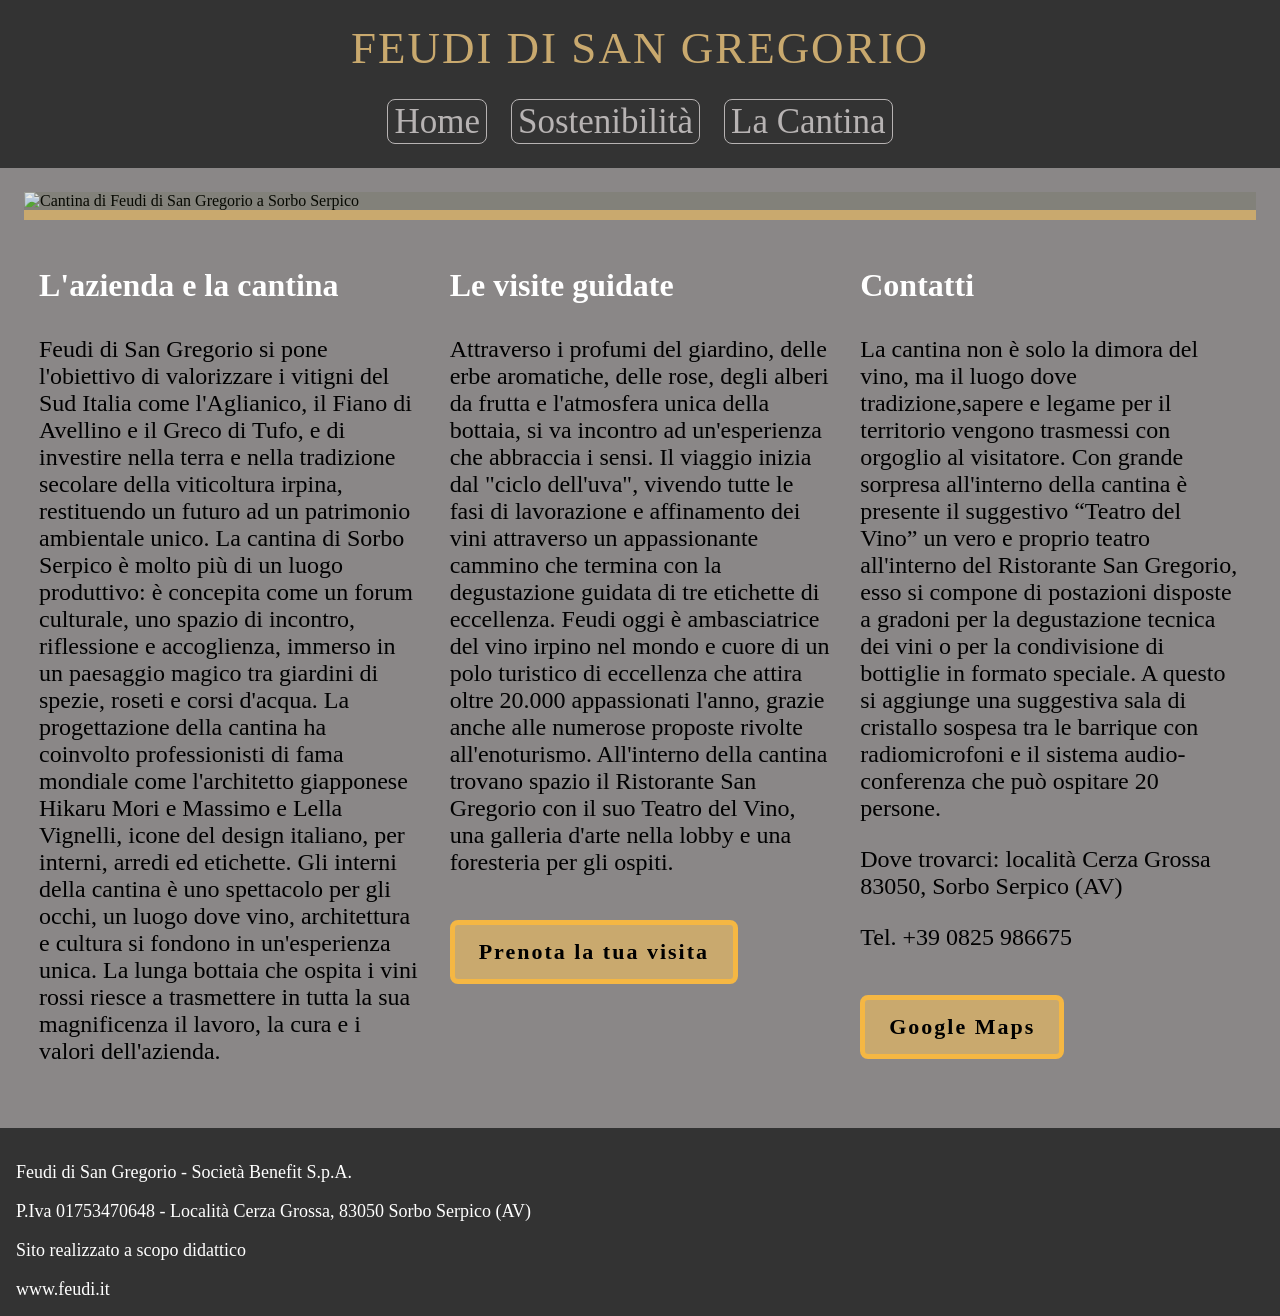
==== commit a8d0fc2d: "corretta la posizione del tag nav , e aggiunti altri commenti" ====
--- a/la_cantina.html
+++ b/la_cantina.html
@@ -18,13 +18,15 @@
 
         <a href="index.html" class="logo">FEUDI DI SAN GREGORIO</a> <!-- Logo cliccabile che riporta alla home -->
 
-        <ul id="menu-principale"> <!-- Menu principale di navigazione -->
-            <nav> <!-- marcatore di navigazione -->
-                <li><a href="index.html">Home</a></li> <!-- Ricarica la pagina principale -->
-                <li><a href="sostenibilita.html">Sostenibilità</a></li>  <!-- Apre la pagina sulla sostenibilità -->
-                <li><a href="la_cantina.html">La Cantina</a></li> <!-- Apre la pagina della cantina -->
-            </nav>
-        </ul>
+        <nav> <!-- marcatore di navigazione -->
+            <ul id="menu-principale"> <!-- Menu principale di navigazione -->
+                
+                    <li><a href="index.html">Home</a></li> <!-- Ricarica la pagina principale -->
+                    <li><a href="sostenibilita.html">Sostenibilità</a></li>  <!-- Apre la pagina sulla sostenibilità -->
+                    <li><a href="la_cantina.html">La Cantina</a></li> <!-- Apre la pagina della cantina -->
+                
+            </ul>
+        </nav>
 
     </header> <!-- Fine header -->
 
--- a/style.css
+++ b/style.css
@@ -3,13 +3,12 @@
 
 /*  RESET BASE  */
 /* Azzera margini e imposta il box model per tutti gli elementi */
-* { box-sizing: border-box; }
-body, html { padding: 0; margin: 0; }
+* { box-sizing: border-box; } /* Applica il box model border-box a tutti gli elementi */
+body, html { padding: 0; margin: 0; } /* Rimuove margini e padding predefiniti del browser */
 
 
 /* RESET LISTE */
-/* Cambia 0 con il padding di default */
-ul {padding-inline-start: 0;}
+ul {padding-inline-start: 0;} /* Cambia 0 con il padding di default */
 
 
 /*  BODY  */
@@ -32,7 +31,7 @@
     text-align: center; /* Centra logo e menu */
 }
 
-header li a { font-size: 20px; padding: 10px; }
+header li a { font-size: 20px; padding: 10px; } /* Dimensione testo e spaziatura interna dei link nell'header */
 
 
 /*  LOGO  */
@@ -41,9 +40,8 @@
     font-size: 20px; 
     letter-spacing: 2px;         /* spaziatura tra lettere */
     color: #c9a96e;              /* stesso oro già usato nel sito */
-    padding: 12px 14px;
-    display: block; 
-    margin: 0 auto 10px;     /* Centra e aggiunge spazio sotto */
+    padding: 12px 14px; /* Spazio interno attorno al testo del logo */
+    display: block; /* Il logo occupa tutta la larghezza disponibile come blocco */
     white-space: nowrap;    /* Aggiungi per evitare il wrap */
          
 }
@@ -51,16 +49,16 @@
 
 /* MENU PRINCIPALE  */
 /* Posizionamento voci del menu e colore */
-#menu-principale { text-align: center; }
-#menu-principale li { display: inline; font-size: 20px; }
+#menu-principale { text-align: center; } /* Centra le voci del menu all'interno del contenitore */
+#menu-principale li { display: inline; font-size: 20px; } /* Voci del menu allineate in riga con dimensione testo definita */
 
 /*layout delle voci del menu*/
 #menu-principale li a { 
     color: #b7b3b3;
-    margin: 10px; 
+    margin: 10px; /* Spaziatura tra le voci del menu */
     border: 1px solid #b7b3b3;
     border-radius: 8px;
-    padding: 2px 6px;
+    padding: 2px 6px; /* Spazio interno di ogni voce del menu */
 }
 
 /* LINK */
@@ -104,10 +102,10 @@
 
 /* Cover sovrapposta alla cover principale */
 .cover-int {
-    background-color: #394f1207; /* sfondo semi-trasparente */
+    background-color: #394f121a; /* sfondo semi-trasparente */
     position: absolute; /* esce dal flusso normale del documento e si sovrappone all'immagine */
     bottom: 0; /* ancorato in basso al genitore ".cover" */
-    left: 0;
+    left: 0; /* ancorato a sinistra al genitore ".cover" */
     width: 100%;
     padding: 5px;
     text-align: center;
@@ -131,7 +129,7 @@
     left: 0;
     width: 100%;
     padding: 5px;
-    text-align: center;
+    text-align: center; /* centra il testo sovrapposto */
 }
 
 
@@ -144,7 +142,7 @@
 
 /* GRIGLIA A TRE COLONNE  */
 /* Usata nella home e nella pagina cantina */
-.grid { display: flex; flex-wrap: wrap; }
+.grid { display: flex; flex-wrap: wrap; } /* Contenitore flessibile con a capo automatico delle colonne */
 .col-grid { width: 33.33%; padding: 15px; }
 
 
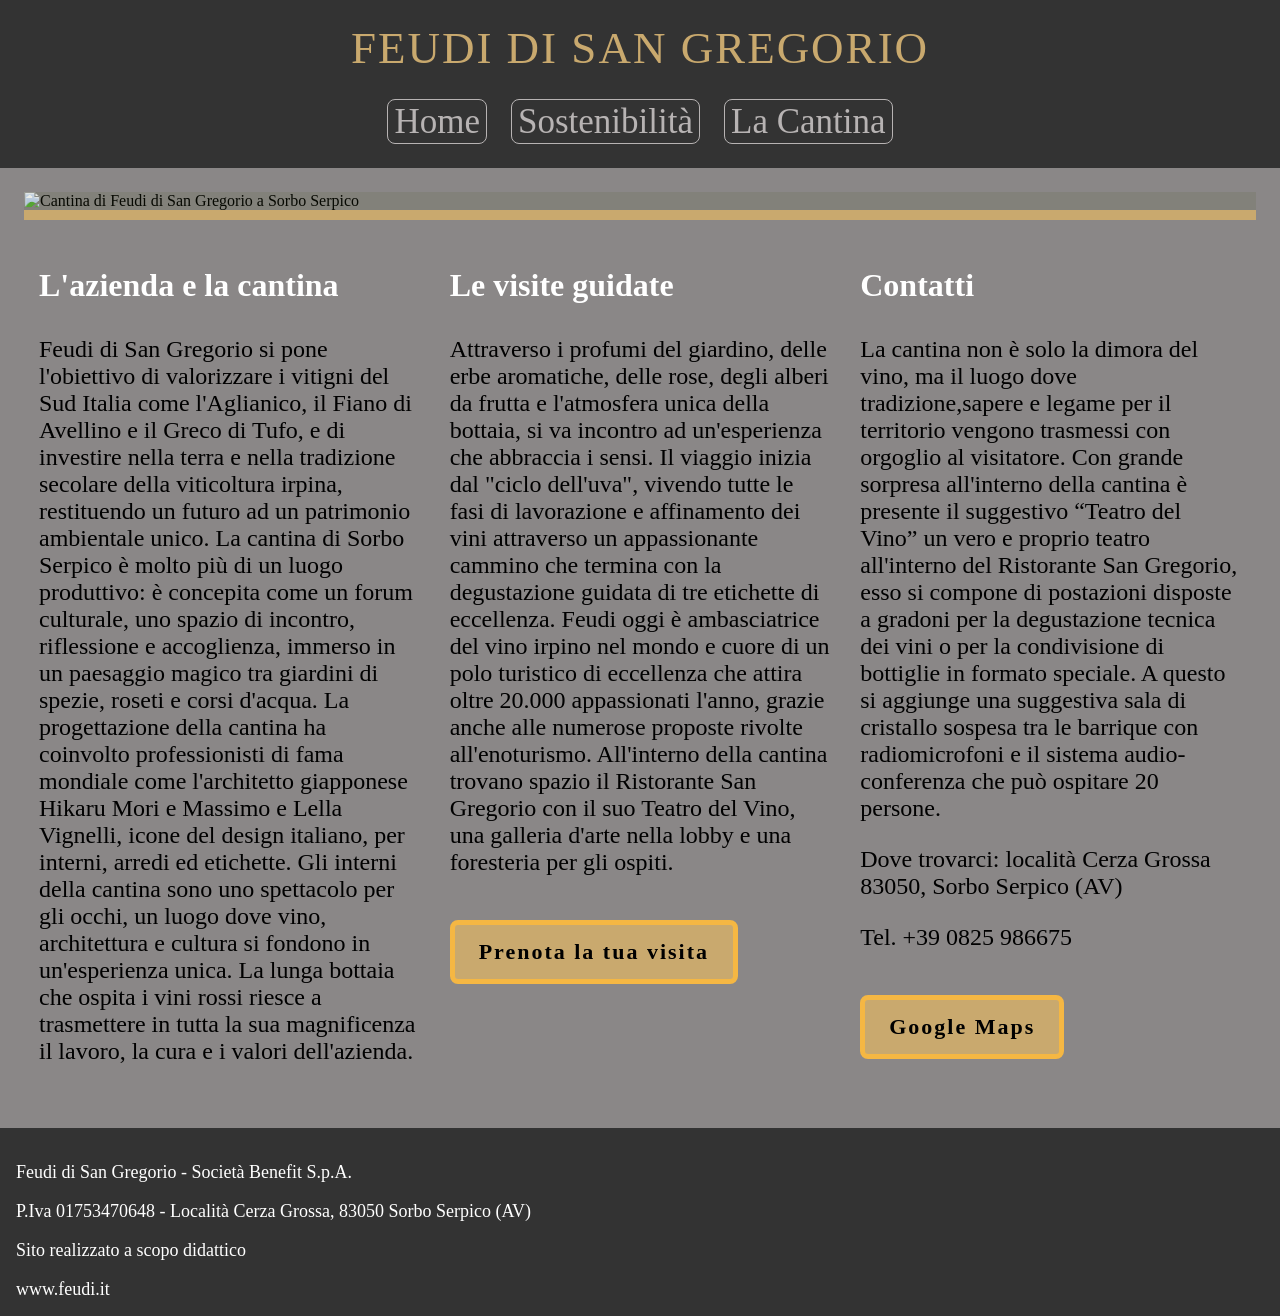
==== commit a4d8ac09: "revisione contenuti testuali" ====
--- a/la_cantina.html
+++ b/la_cantina.html
@@ -62,7 +62,7 @@
                     La progettazione della cantina ha coinvolto professionisti di fama mondiale come l'architetto 
                     giapponese Hikaru Mori e Massimo e Lella Vignelli, 
                     icone del design italiano, per interni, arredi ed etichette.
-                    Gli interni della cantina è uno spettacolo per gli occhi,
+                    Gli interni della cantina sono uno spettacolo per gli occhi,
                     un luogo dove vino, architettura e cultura si fondono in un'esperienza unica. 
                     La lunga bottaia che ospita i vini rossi riesce a trasmettere in tutta
                     la sua magnificenza il lavoro, la cura e i valori dell'azienda.
